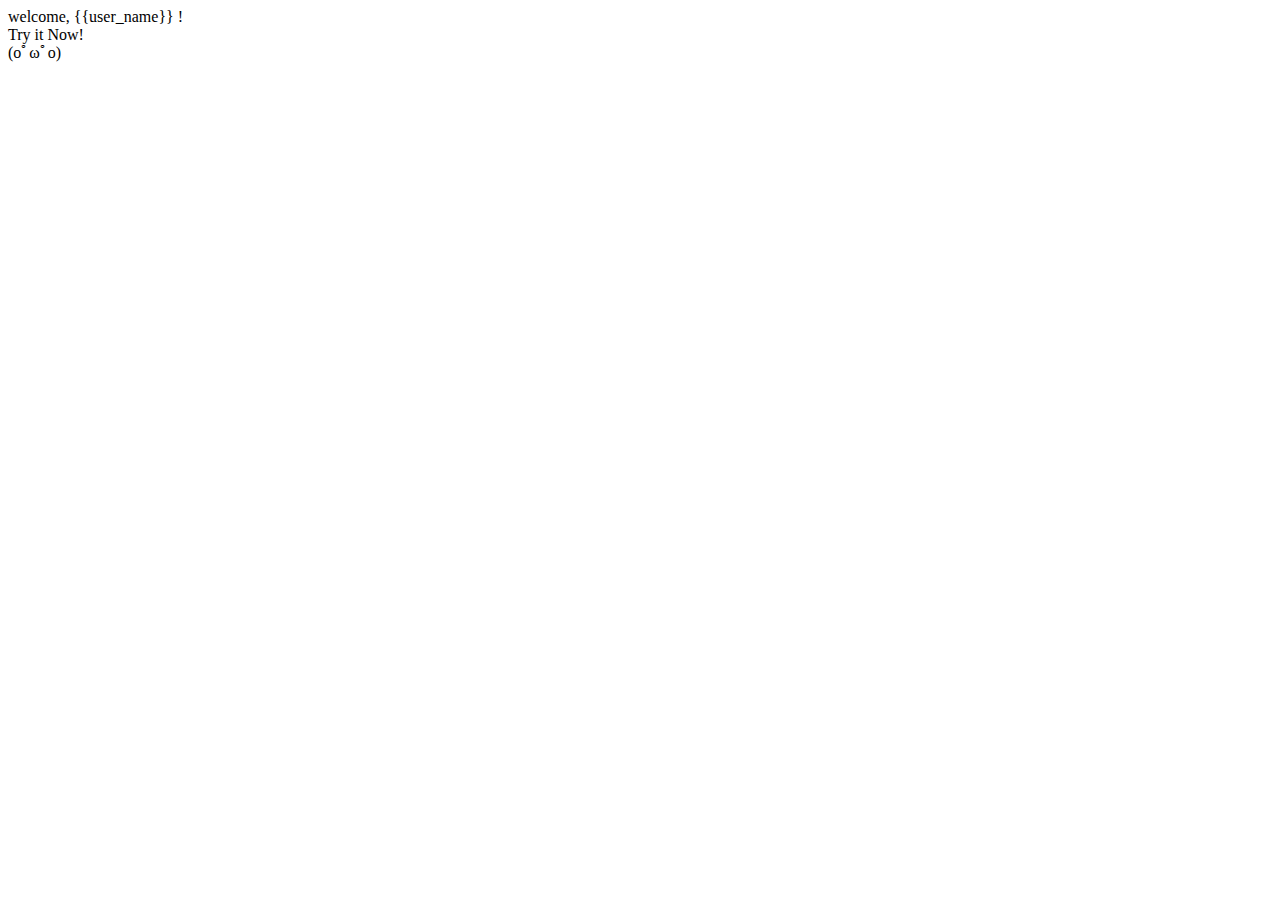
==== app/templates/index.html @ 757faf12 "init" ====
<!doctype html>
<html lang="en">
  <head>
    <meta charset="utf-8">
    <title>ADS Project2</title>
    <link type="text/css" rel="stylesheet" href="/static/semantic.min.css">
    <link type="text/css" rel="stylesheet" href="/static/font-awesome.min.css"/>
    <link type="text/css" rel="stylesheet" href="/static/index.css"/>
    <script type="text/javascript" src="/static/jquery-1.11.0.min.js"></script>
    <script type="text/javascript" src="/static/semantic.min.js"></script>
    <script type="text/javascript" src="/static/index.js"></script>
  </head>
  <body>
	  <div class="index-container">
	  	<div class="welcome">
		  	welcome, {{user_name}} !
		  </div>
		  <div class="ui animated button try" tabindex="0">
			  <div class="visible content">Try it Now!</div>
			  <div class="hidden content">
			    (oﾟωﾟo)
			  </div>
			</div>
		  <div class="intro-area"></div>
	  </div>
  </body>
</html>
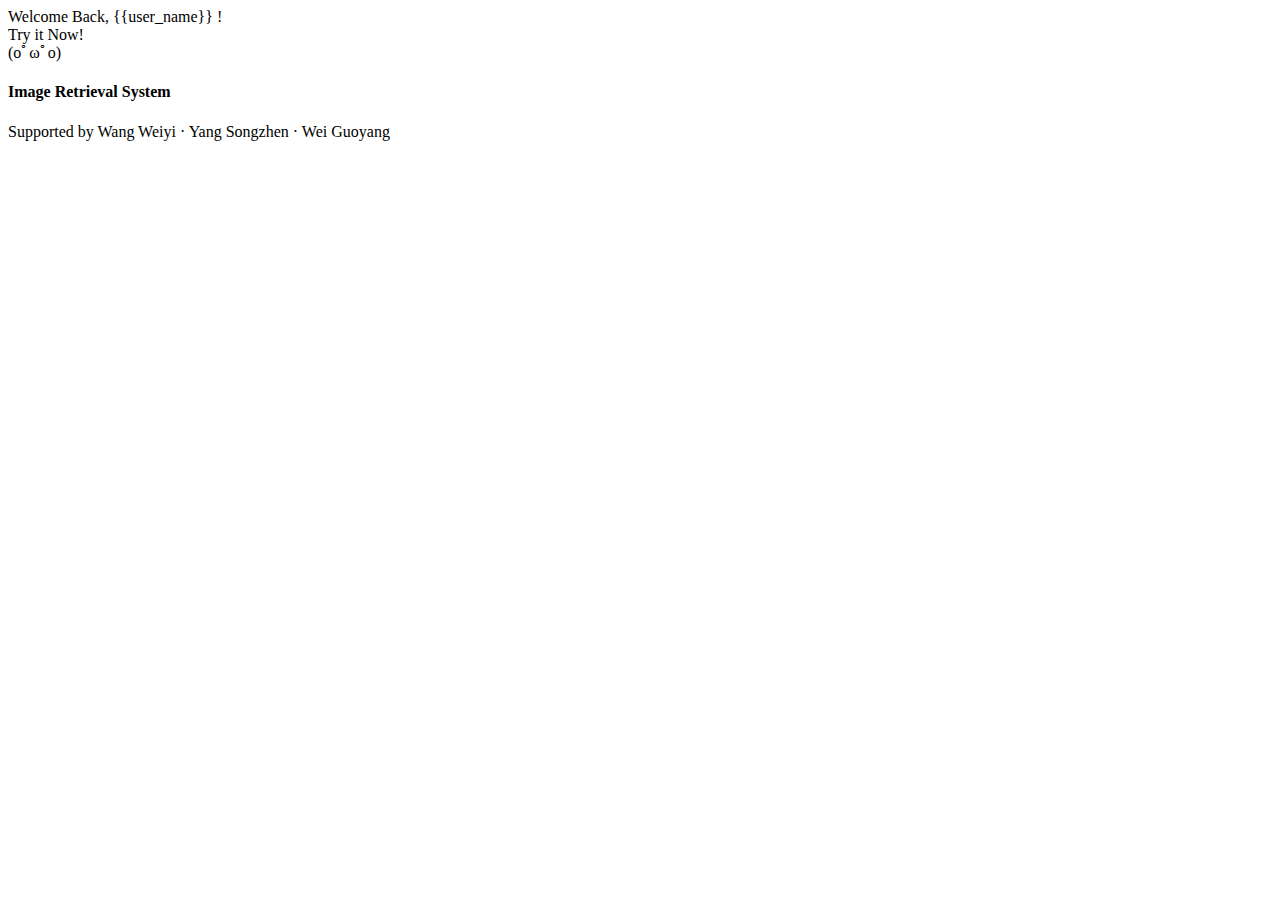
==== commit 554771af: "modify" ====
--- a/app/templates/index.html
+++ b/app/templates/index.html
@@ -13,7 +13,7 @@
   <body>
 	  <div class="index-container">
 	  	<div class="welcome">
-		  	welcome, {{user_name}} !
+		  	Welcome Back, {{user_name}} !
 		  </div>
 		  <div class="ui animated button try" tabindex="0">
 			  <div class="visible content">Try it Now!</div>
@@ -21,7 +21,14 @@
 			    (oﾟωﾟo)
 			  </div>
 			</div>
-		  <div class="intro-area"></div>
+		  <div class="intro-area">
+		  	<h4 class="ui horizontal divider header title">
+				Image Retrieval System
+			</h4>
+		  	<div class="copyright">
+		  		Supported by Wang Weiyi &middot; Yang Songzhen &middot; Wei Guoyang
+		  	</div>
+		  </div>
 	  </div>
   </body>
 </html>
